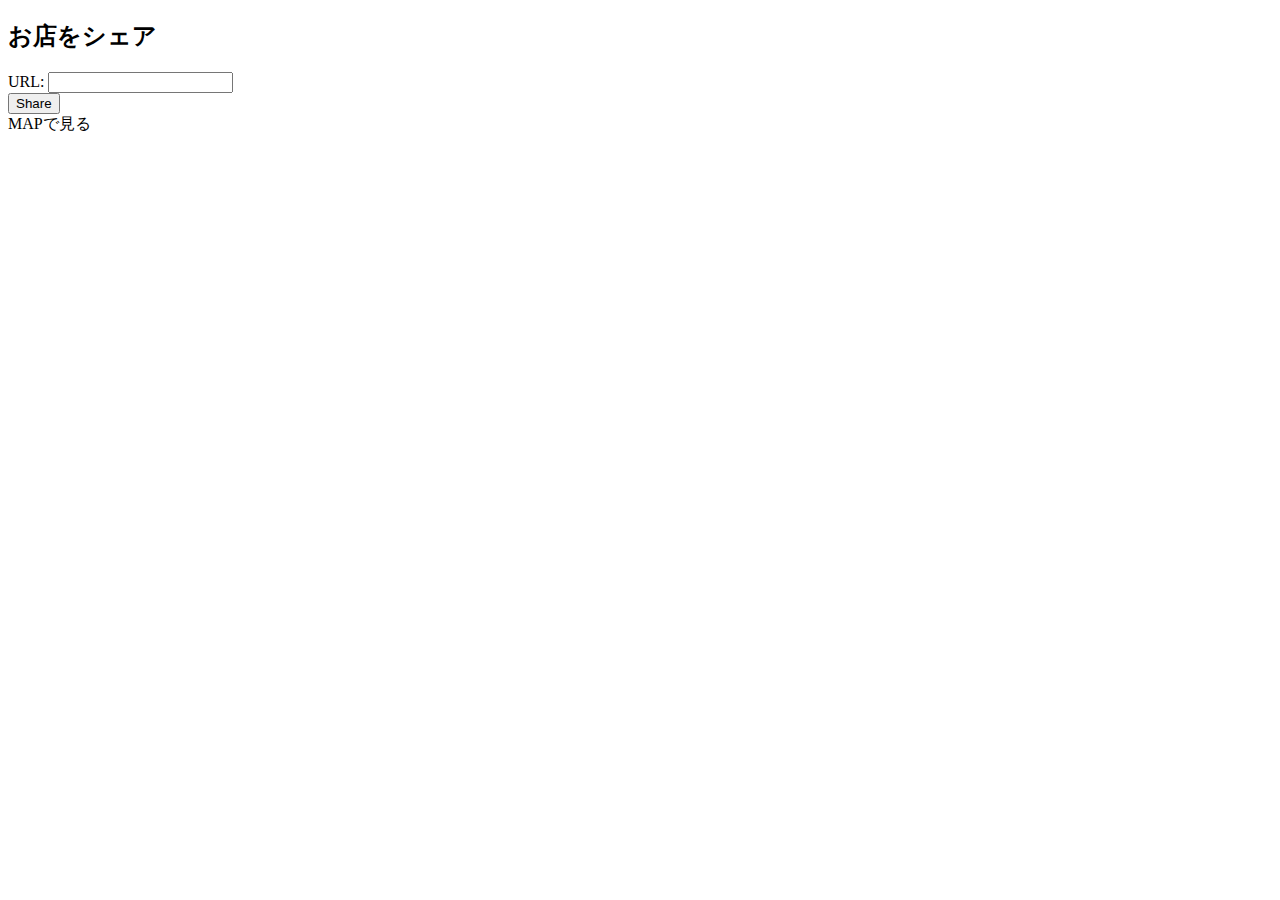
==== src/main/resources/templates/index.html @ afa54fe7 "design: nav bar スタイル適用" ====
<!DOCTYPE html>
<html lang="ja" prefix="og: http://ogp.me/ns#" xmlns:th="http://www.thymeleaf.org"
      xmlns:layout="http://www.ultraq.net.nz/thymeleaf/layout" layout:decorate="~{layout}">
<head>
    <title>お店一覧</title>
</head>
<body>
<div class="container" layout:fragment="content">
    <div class="row">
        <div class="col">
            <h2 th:text="${shareUserId} ? '共有されたお店一覧' : 'お店一覧'"></h2>
            <div th:each="shop : ${shopList}" class="container card mb-3 py-3">
                <a th:href="${shareUserId} ? '/share/' + ${shareUserId} + '/' + ${shop.getId()} : '/shop/' + ${shop.getId()}">
                    <div class="row d-flex justify-content-center">
                        <h3 th:text="${shop.getName()}"></h3>
                    </div>
                    <div th:text="${shop.getUrl()}" class="row d-flex justify-content-center"></div>
                    <div th:text="${shop.getAddress()}" class="row d-flex justify-content-center"></div>
                    <div th:text="${shop.getHours()}" class="row d-flex justify-content-center"></div>
                </a>
            </div>
        </div>

        <div class="col">
            <h2>お店をシェア</h2>
            <form th:action="${shareUserId} ? '/share/' + ${shareUserId} + '/shop' : '/shop'" th:object="${shopPostForm}" method="post">
                <label for="title">URL:</label>
                <input id="title" type="text" th:field="*{url}"><br>

                <div class="d-flex justify-content-center">
                    <input class="btn btn-primary" type="submit" value="Share">
                </div>
            </form>

            <a th:href="${shareUserId} ? '/share/' + ${shareUserId} + '/maps' : '/maps'">
                MAPで見る
            </a><br>
        </div>
    </div>
</div>
</body>
</html>
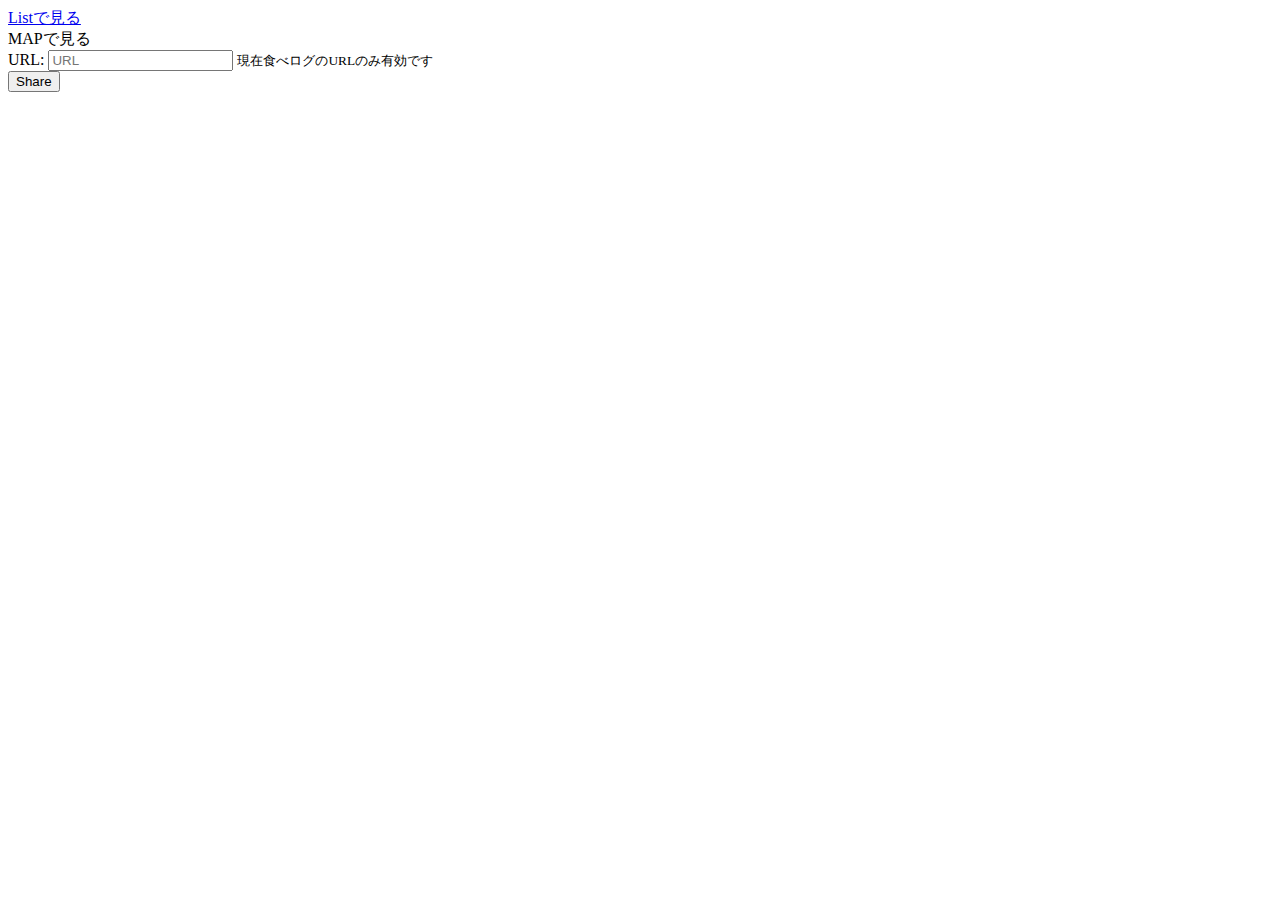
==== commit cf6e7d83: "design: お店一覧画面" ====
--- a/src/main/resources/templates/index.html
+++ b/src/main/resources/templates/index.html
@@ -2,40 +2,45 @@
 <html lang="ja" prefix="og: http://ogp.me/ns#" xmlns:th="http://www.thymeleaf.org"
       xmlns:layout="http://www.ultraq.net.nz/thymeleaf/layout" layout:decorate="~{layout}">
 <head>
-    <title>お店一覧</title>
+    <title th:text="${shareUserId} ? '共有されたお店一覧' : 'お店一覧'"></title>
 </head>
 <body>
 <div class="container" layout:fragment="content">
-    <div class="row">
-        <div class="col">
-            <h2 th:text="${shareUserId} ? '共有されたお店一覧' : 'お店一覧'"></h2>
-            <div th:each="shop : ${shopList}" class="container card mb-3 py-3">
-                <a th:href="${shareUserId} ? '/share/' + ${shareUserId} + '/' + ${shop.getId()} : '/shop/' + ${shop.getId()}">
-                    <div class="row d-flex justify-content-center">
-                        <h3 th:text="${shop.getName()}"></h3>
-                    </div>
-                    <div th:text="${shop.getUrl()}" class="row d-flex justify-content-center"></div>
-                    <div th:text="${shop.getAddress()}" class="row d-flex justify-content-center"></div>
-                    <div th:text="${shop.getHours()}" class="row d-flex justify-content-center"></div>
-                </a>
+    <div class="row mb-5">
+        <div class="col p-3 mb-2 bg-light d-flex justify-content-center">
+            <a href="#" class="text-dark">
+                Listで見る
+            </a>
+        </div>
+        <div class="col p-3 mb-2 d-flex justify-content-center">
+            <a class="text-dark" th:href="${shareUserId} ? '/share/' + ${shareUserId} + '/maps' : '/maps'">
+                MAPで見る
+            </a>
+        </div>
+    </div>
+
+    <form th:action="${shareUserId} ? '/share/' + ${shareUserId} + '/shop' : '/shop'" th:object="${shopPostForm}"
+          method="post">
+        <div class="row">
+            <div class="form-group col">
+                <label for="url">URL:</label>
+                <input type="text" class="form-control" id="url" placeholder="URL" th:field="*{url}">
+                <small id="urlHelp" class="form-text text-muted">現在食べログのURLのみ有効です</small>
+            </div>
+
+            <div class="col mt-4">
+                <button type="submit" class="btn btn-outline-warning">Share</button>
             </div>
         </div>
+    </form>
 
-        <div class="col">
-            <h2>お店をシェア</h2>
-            <form th:action="${shareUserId} ? '/share/' + ${shareUserId} + '/shop' : '/shop'" th:object="${shopPostForm}" method="post">
-                <label for="title">URL:</label>
-                <input id="title" type="text" th:field="*{url}"><br>
-
-                <div class="d-flex justify-content-center">
-                    <input class="btn btn-primary" type="submit" value="Share">
-                </div>
-            </form>
-
-            <a th:href="${shareUserId} ? '/share/' + ${shareUserId} + '/maps' : '/maps'">
-                MAPで見る
-            </a><br>
-        </div>
+    <div th:each="shop : ${shopList}" class="container card mb-3 py-3">
+        <a th:href="${shareUserId} ? '/share/' + ${shareUserId} + '/' + ${shop.getId()} : '/shop/' + ${shop.getId()}"
+           class="text-dark">
+            <div th:text="${shop.getName()}" class="text-dark h5"></div>
+            <div th:text="'住所: ' + ${shop.getAddress()}" class="text-muted"></div>
+            <div th:text="'営業時間: ' + ${shop.getHours()}" class="text-muted"></div>
+        </a>
     </div>
 </div>
 </body>
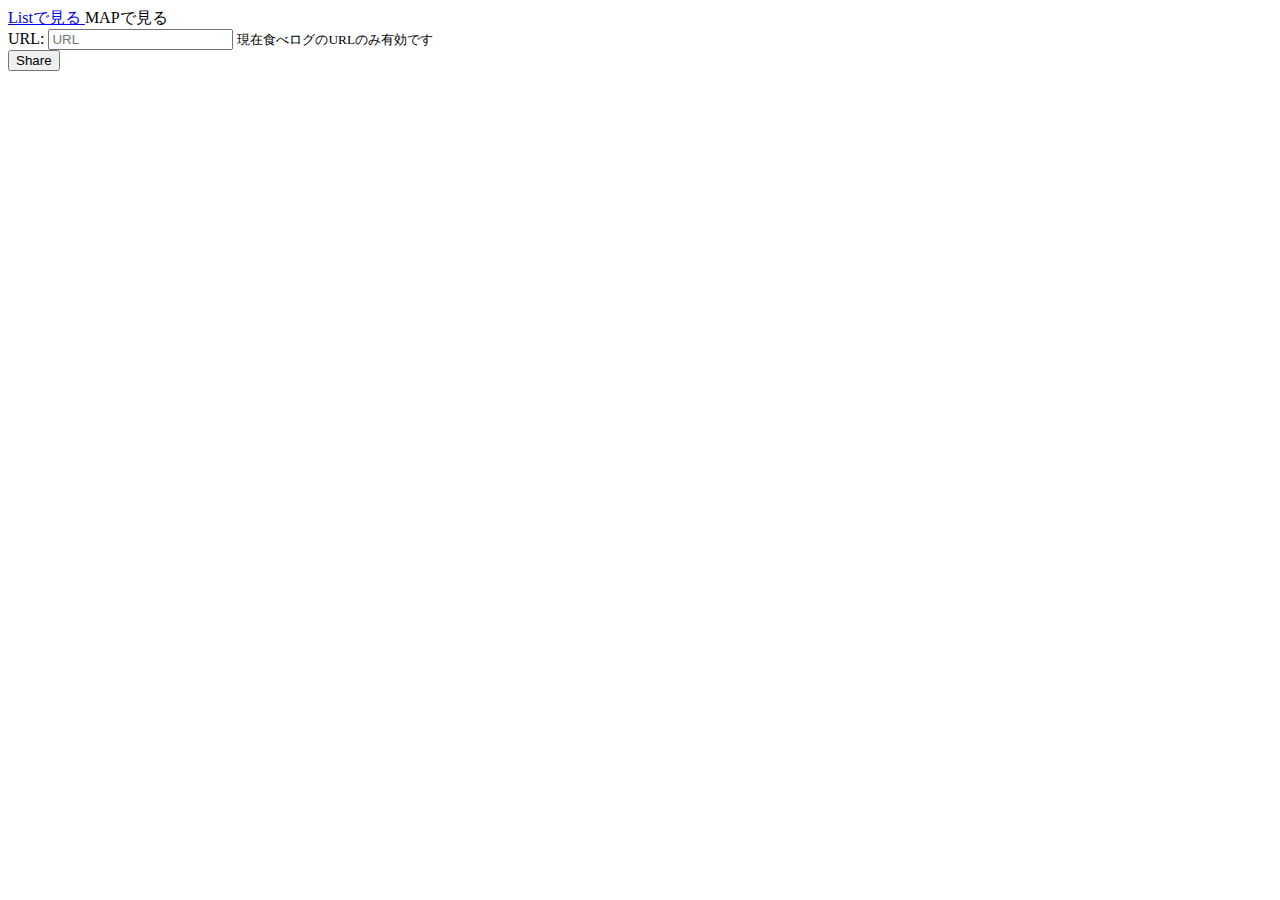
==== commit 09680f85: "design: リンク修正" ====
--- a/src/main/resources/templates/index.html
+++ b/src/main/resources/templates/index.html
@@ -6,17 +6,14 @@
 </head>
 <body>
 <div class="container" layout:fragment="content">
-    <div class="row mb-5">
-        <div class="col p-3 mb-2 bg-light d-flex justify-content-center">
-            <a href="#" class="text-dark">
-                Listで見る
-            </a>
-        </div>
-        <div class="col p-3 mb-2 d-flex justify-content-center">
-            <a class="text-dark" th:href="${shareUserId} ? '/share/' + ${shareUserId} + '/maps' : '/maps'">
-                MAPで見る
-            </a>
-        </div>
+    <div class="row">
+        <a href="#" class="col p-3 mb-2 bg-light d-flex justify-content-center text-dark">
+            Listで見る
+        </a>
+        <a th:href="${shareUserId} ? '/share/' + ${shareUserId} + '/maps' : '/maps'"
+           class="col p-3 mb-2 d-flex justify-content-center text-dark">
+            MAPで見る
+        </a>
     </div>
 
     <form th:action="${shareUserId} ? '/share/' + ${shareUserId} + '/shop' : '/shop'" th:object="${shopPostForm}"
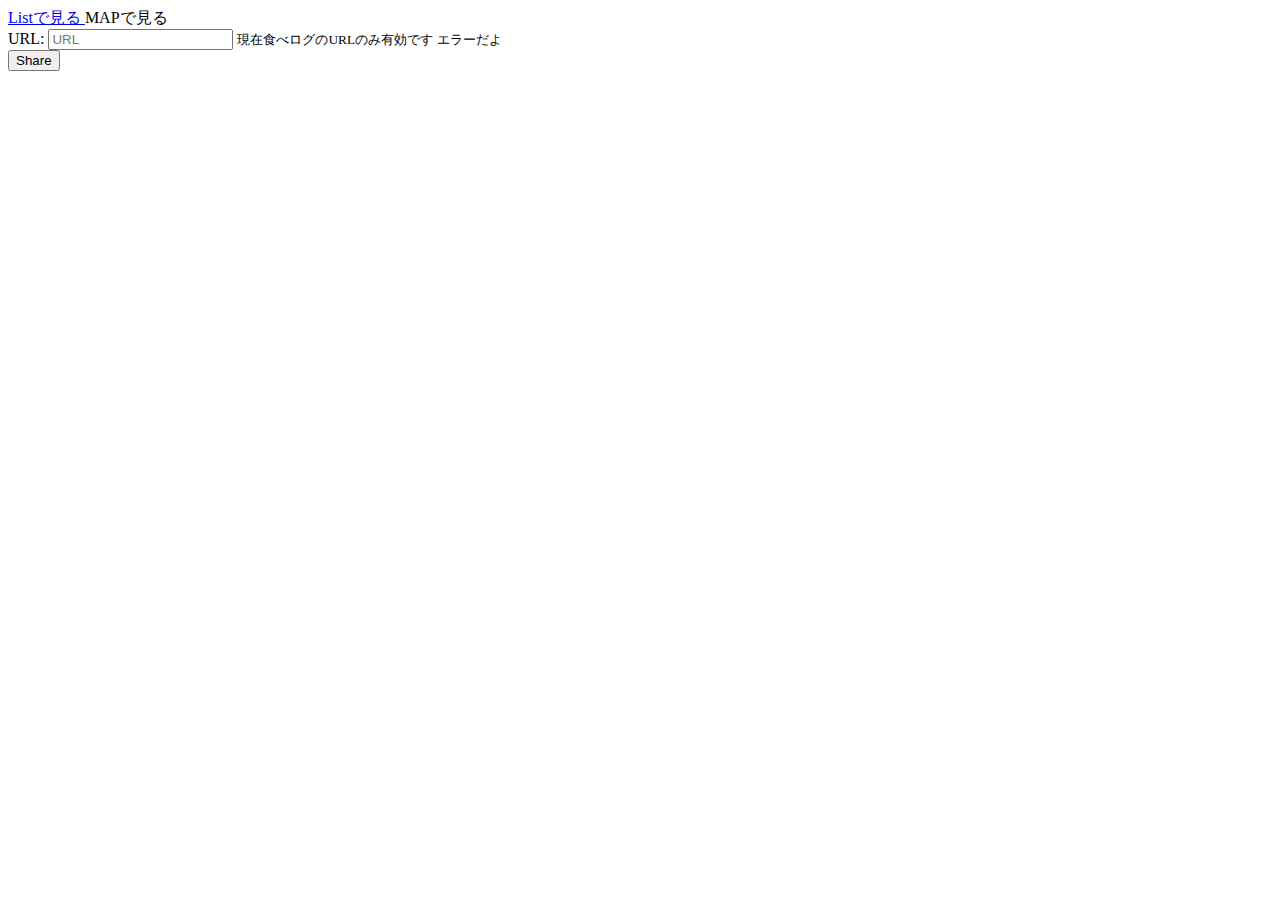
==== commit 5d7dac0e: "test: test改善" ====
--- a/src/main/resources/templates/index.html
+++ b/src/main/resources/templates/index.html
@@ -19,13 +19,14 @@
     <form th:action="${shareUserId} ? '/share/' + ${shareUserId} + '/shop' : '/shop'" th:object="${shopPostForm}"
           method="post">
         <div class="row">
-            <div class="form-group col">
+            <div class="form-group col-8">
                 <label for="url">URL:</label>
-                <input type="text" class="form-control" id="url" placeholder="URL" th:field="*{url}">
+                <input type="text" class="form-control" id="url" placeholder="URL" th:field="*{url}" required>
                 <small id="urlHelp" class="form-text text-muted">現在食べログのURLのみ有効です</small>
+                <small class="form-text text-muted" th:if="${error}">エラーだよ</small>
             </div>
 
-            <div class="col mt-4">
+            <div class="col-4 mt-4">
                 <button type="submit" class="btn btn-outline-warning">Share</button>
             </div>
         </div>
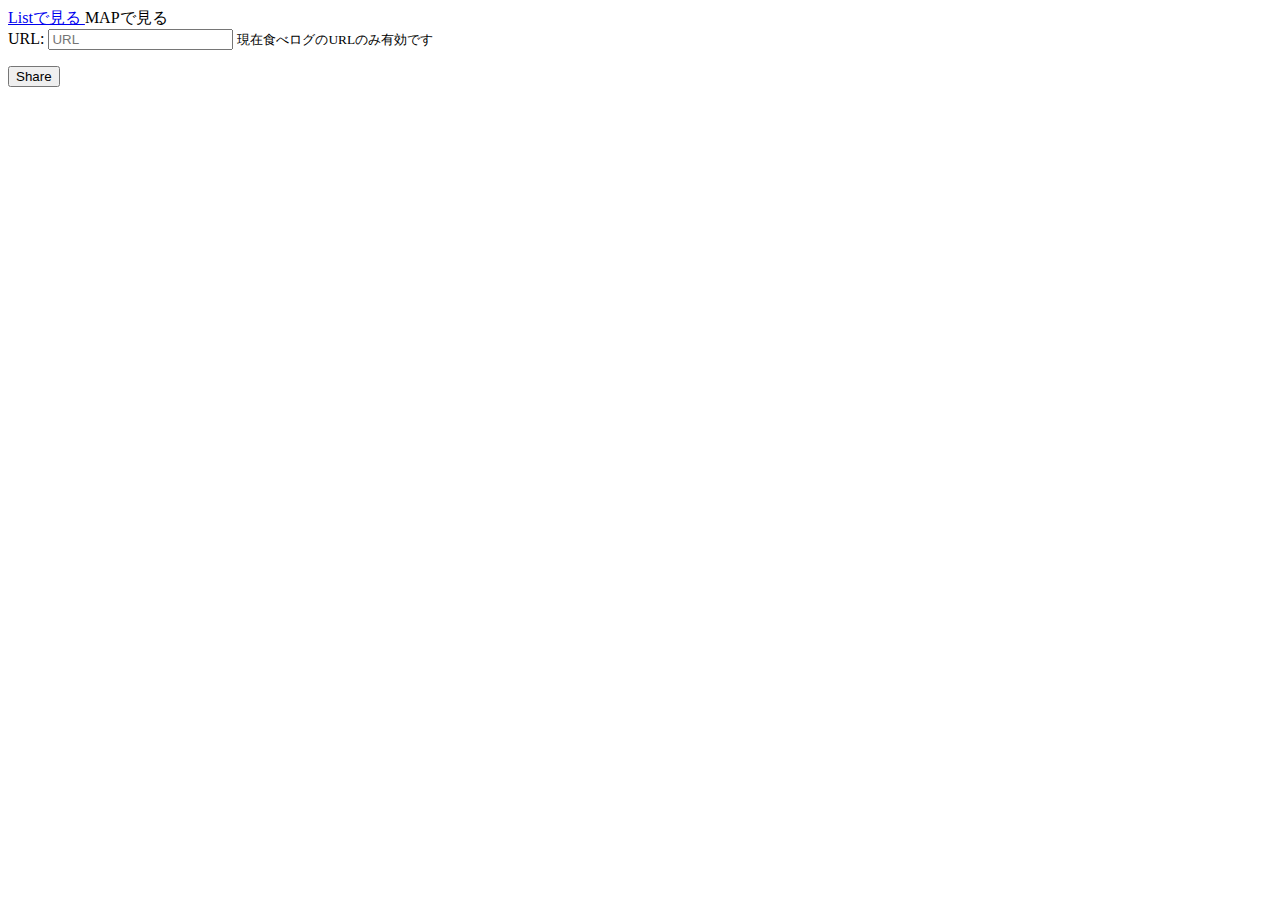
==== commit e8d1183c: "feat: バリデーションエラーを表示、トップ画面を/ から/shopに変更" ====
--- a/src/main/resources/templates/index.html
+++ b/src/main/resources/templates/index.html
@@ -23,7 +23,7 @@
                 <label for="url">URL:</label>
                 <input type="text" class="form-control" id="url" placeholder="URL" th:field="*{url}" required>
                 <small id="urlHelp" class="form-text text-muted">現在食べログのURLのみ有効です</small>
-                <small class="form-text text-muted" th:if="${error}">エラーだよ</small>
+                <p class="text-danger" th:text="${error}"></p>
             </div>
 
             <div class="col-4 mt-4">
